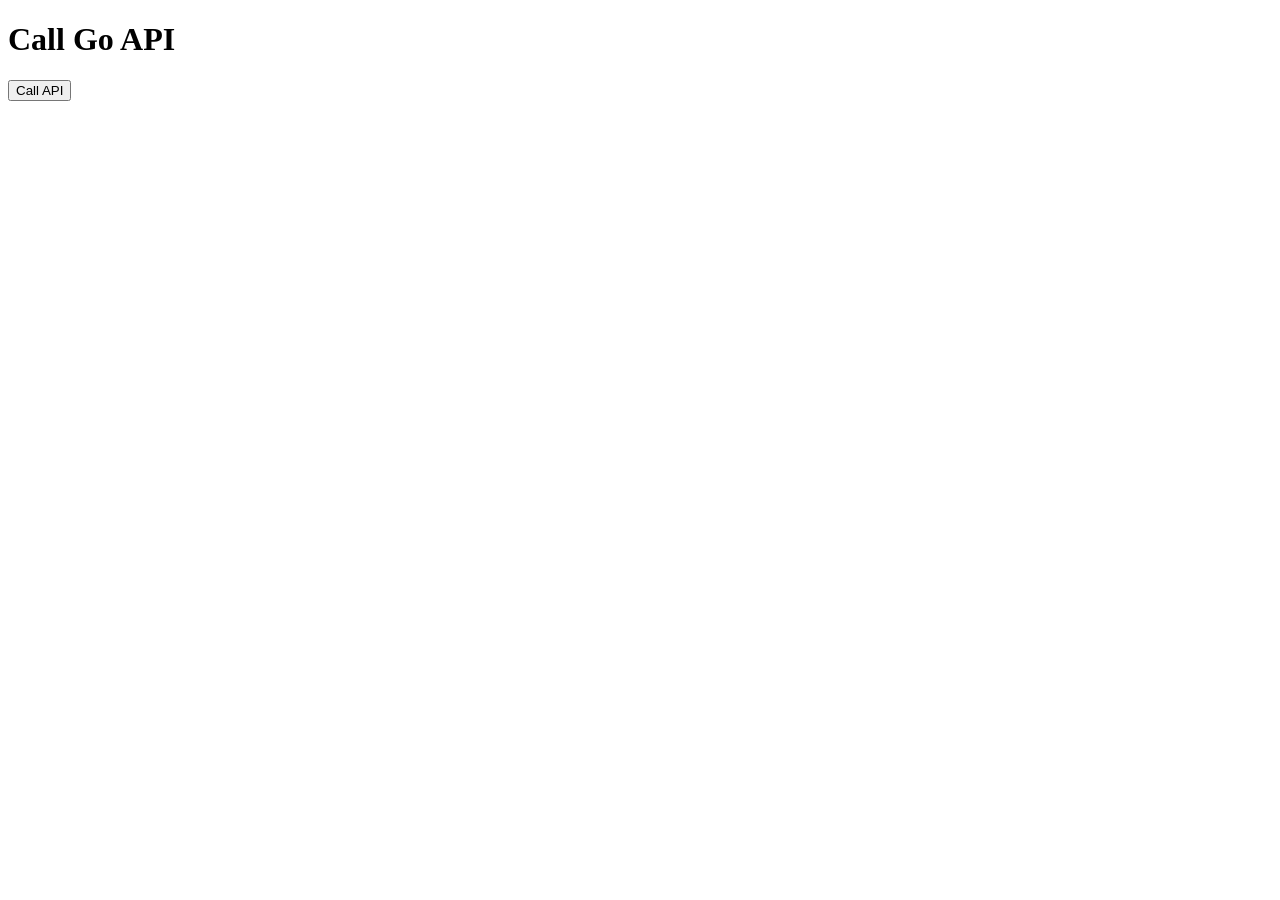
==== go-webapp/templates/index.html @ 6ec69b1b "Added Web App and API" ====
<!DOCTYPE html>
<html>
<body>
    <h1>Call Go API</h1>
    <button onclick="callApi()">Call API</button>

    <pre id="result"></pre>

    <script>
        async function callApi() {
            const response = await fetch("http://localhost:8080/api/hello");
            const data = await response.json();
            document.getElementById("result").textContent = JSON.stringify(data, null, 2);
        }
    </script>
</body>
</html>
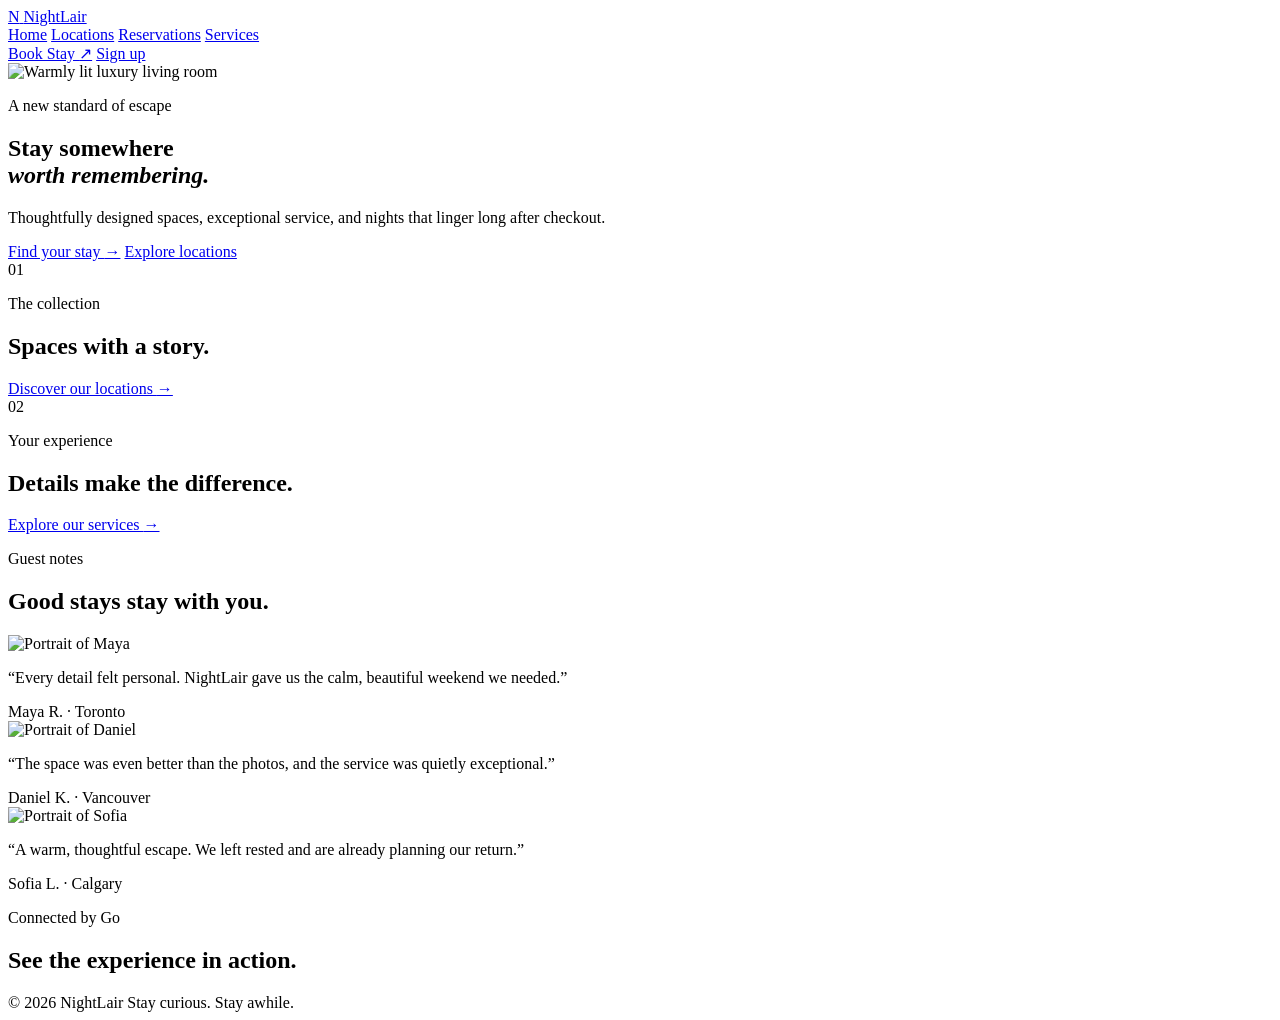
==== commit fa50917c: "Added menu options" ====
--- a/go-webapp/templates/index.html
+++ b/go-webapp/templates/index.html
@@ -1,18 +1,107 @@
 <!DOCTYPE html>
-<html>
+<html lang="en">
+<head>
+    <meta charset="UTF-8">
+    <meta name="viewport" content="width=device-width, initial-scale=1.0">
+    <title>{{.Title}} | NightLair</title>
+    <link rel="stylesheet" href="/static/styles.css">
+</head>
 <body>
-    <h1>Call Go API</h1>
-    <button onclick="callApi()">Call API</button>
+    <header class="site-header">
+        <a class="brand" href="/" aria-label="NightLair home">
+            <span class="brand-mark">N</span>
+            <span>NightLair</span>
+        </a>
+        <nav class="main-nav" aria-label="Main navigation">
+            <a class="active" href="/">Home</a>
+            <a href="/static/locations.html">Locations</a>
+            <a href="/static/reservations.html">Reservations</a>
+            <a href="/static/services.html">Services</a>
+        </nav>
+        <div class="header-actions">
+            <a class="header-action" href="/static/reservations.html">Book Stay <span aria-hidden="true">↗</span></a>
+            <a class="header-signup" href="/static/signup.html">Sign up</a>
+        </div>
+    </header>
 
-    <pre id="result"></pre>
+    <main>
+        <section class="hero">
+            <img class="hero-image" src="https://images.unsplash.com/photo-1600607687939-ce8a6c25118c?auto=format&fit=crop&w=1800&q=85" alt="Warmly lit luxury living room">
+            <p class="eyebrow">A new standard of escape</p>
+            <h1>Stay somewhere<br><em>worth remembering.</em></h1>
+            <p class="hero-copy">Thoughtfully designed spaces, exceptional service, and nights that linger long after checkout.</p>
+            <div class="hero-actions">
+                <a class="button button-primary" href="/static/reservations.html">Find your stay <span aria-hidden="true">→</span></a>
+                <a class="button button-quiet" href="/static/locations.html">Explore locations</a>
+            </div>
+        </section>
+
+        <section class="feature-grid" aria-label="NightLair highlights">
+            <article class="feature-card feature-card-large">
+                <span class="card-number">01</span>
+                <div>
+                    <p class="eyebrow">The collection</p>
+                    <h2>Spaces with a story.</h2>
+                    <a class="text-link" href="/static/locations.html">Discover our locations <span aria-hidden="true">→</span></a>
+                </div>
+            </article>
+            <article class="feature-card feature-card-dark">
+                <span class="card-number">02</span>
+                <div>
+                    <p class="eyebrow">Your experience</p>
+                    <h2>Details make the difference.</h2>
+                    <a class="text-link" href="/static/services.html">Explore our services <span aria-hidden="true">→</span></a>
+                </div>
+            </article>
+        </section>
+
+        <section class="testimonials" aria-label="Guest testimonials">
+            <div class="section-heading">
+                <p class="eyebrow">Guest notes</p>
+                <h2>Good stays stay with you.</h2>
+            </div>
+            <div class="testimonial-grid">
+                <article class="testimonial">
+                    <img src="https://i.pravatar.cc/120?img=47" alt="Portrait of Maya">
+                    <p>“Every detail felt personal. NightLair gave us the calm, beautiful weekend we needed.”</p>
+                    <span>Maya R. · Toronto</span>
+                </article>
+                <article class="testimonial">
+                    <img src="https://i.pravatar.cc/120?img=12" alt="Portrait of Daniel">
+                    <p>“The space was even better than the photos, and the service was quietly exceptional.”</p>
+                    <span>Daniel K. · Vancouver</span>
+                </article>
+                <article class="testimonial">
+                    <img src="https://i.pravatar.cc/120?img=32" alt="Portrait of Sofia">
+                    <p>“A warm, thoughtful escape. We left rested and are already planning our return.”</p>
+                    <span>Sofia L. · Calgary</span>
+                </article>
+            </div>
+        </section>
+
+        <section class="api-demo">
+            <div>
+                <p class="eyebrow">Connected by Go</p>
+                <h2>See the experience in action.</h2>
+            </div>
+            <!-- <div>
+                <button class="button button-primary" onclick="callApi()">Call API <span aria-hidden="true">→</span></button>
+                <pre id="result"></pre>
+            </div> -->
+        </section>
+    </main>
+
+    <footer class="site-footer">
+        <span>© 2026 NightLair</span>
+        <span>Stay curious. Stay awhile.</span>
+    </footer>
 
     <script>
-        async function callApi() {
-            const response = await fetch("http://localhost:8080/api/hello");
-            const data = await response.json();
-            document.getElementById("result").textContent = JSON.stringify(data, null, 2);
-        }
+        // async function callApi() {
+        //     const response = await fetch("http://localhost:8080/api/hello");
+        //     const data = await response.json();
+        //     document.getElementById("result").textContent = JSON.stringify(data, null, 2);
+        // }
     </script>
 </body>
 </html>
-
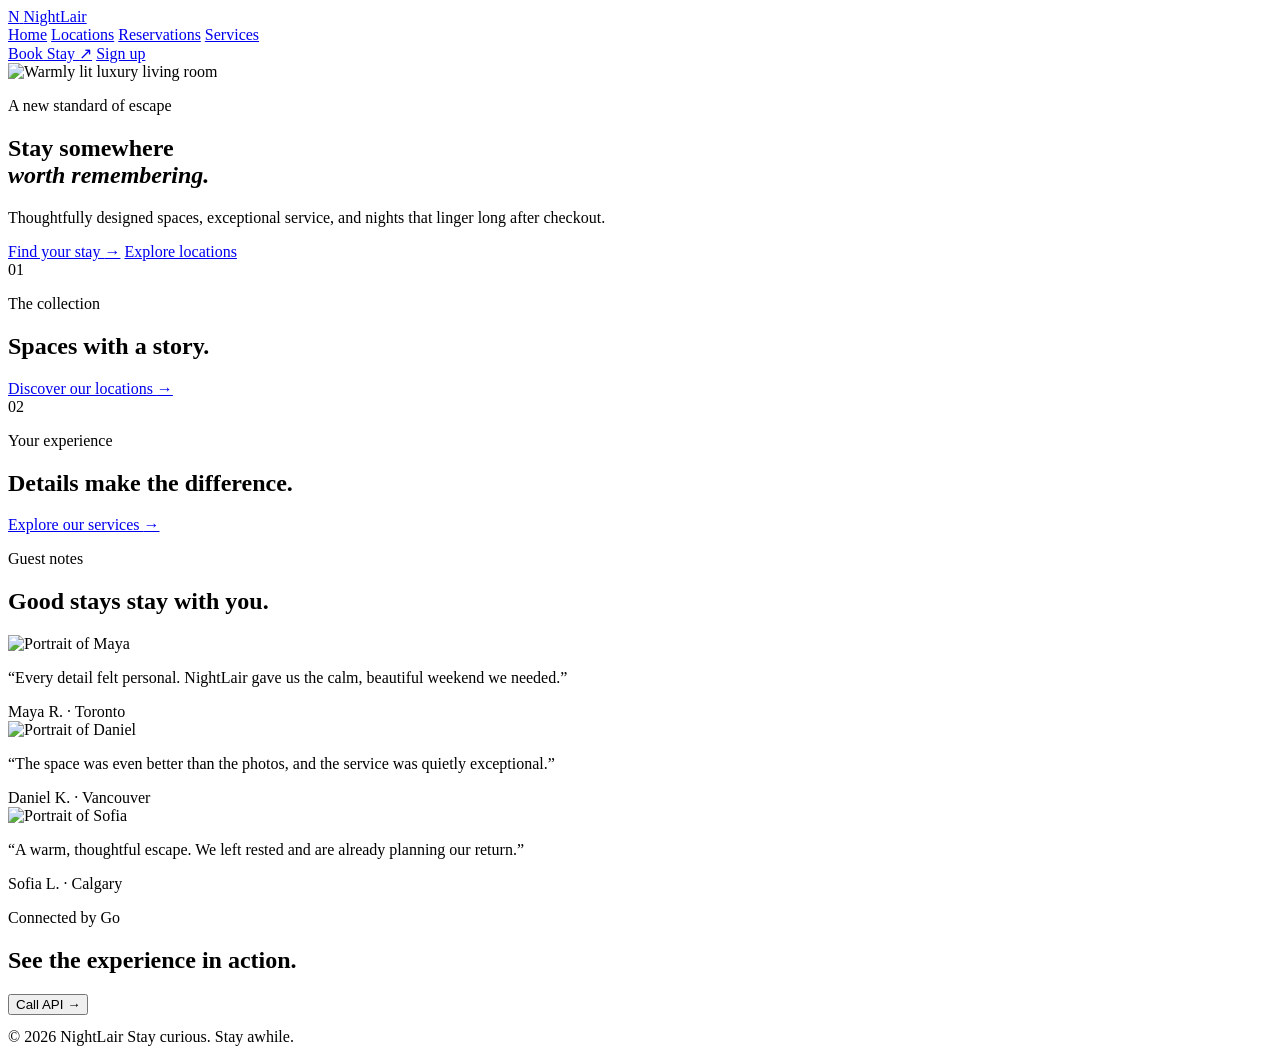
==== commit 634d8fe1: "Add API endpoint with DB" ====
--- a/go-webapp/templates/index.html
+++ b/go-webapp/templates/index.html
@@ -84,10 +84,10 @@
                 <p class="eyebrow">Connected by Go</p>
                 <h2>See the experience in action.</h2>
             </div>
-            <!-- <div>
+            <div>
                 <button class="button button-primary" onclick="callApi()">Call API <span aria-hidden="true">→</span></button>
                 <pre id="result"></pre>
-            </div> -->
+            </div>
         </section>
     </main>
 
@@ -97,11 +97,22 @@
     </footer>
 
     <script>
-        // async function callApi() {
-        //     const response = await fetch("http://localhost:8080/api/hello");
-        //     const data = await response.json();
-        //     document.getElementById("result").textContent = JSON.stringify(data, null, 2);
-        // }
+        async function callApi() {
+            const result = document.getElementById("result");
+
+            try {
+                const response = await fetch("http://localhost:8080/api/prospects");
+                if (!response.ok) {
+                    throw new Error(`API request failed: ${response.status}`);
+                }
+
+                const data = await response.json();
+                console.log("API response:", data);
+                result.textContent = JSON.stringify(data, null, 2);
+            } catch (error) {
+                result.textContent = error.message;
+            }
+        }
     </script>
 </body>
 </html>
